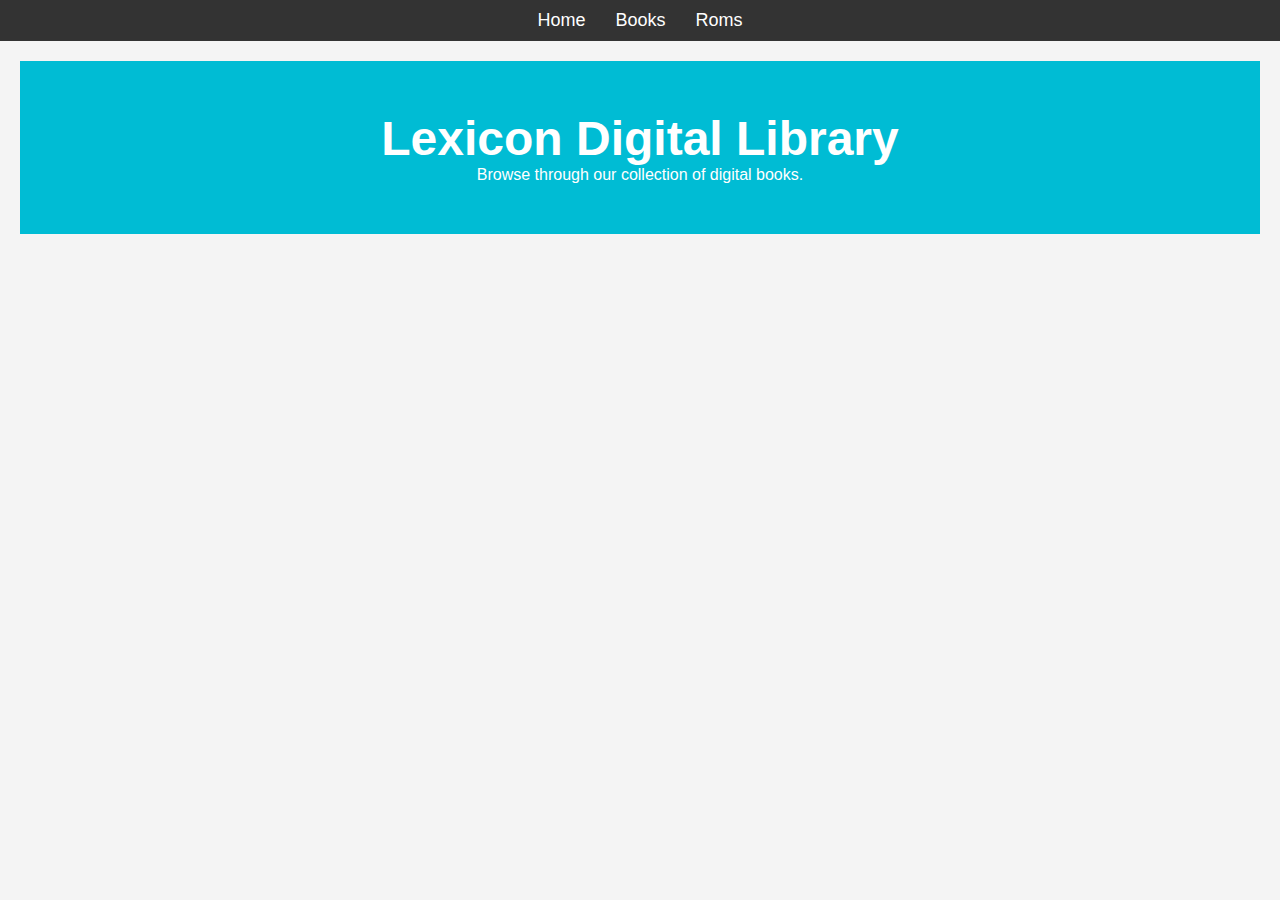
==== index.html @ 8fb90d8d "Add files via upload" ====
<!DOCTYPE html>
<html lang="en">
<head>
  <meta charset="UTF-8">
  <meta name="viewport" content="width=device-width, initial-scale=1.0">
  <title>Lexicon</title>
  <link rel="stylesheet" href="styles.css">
</head>
<body>
  <header>
    <nav>
      <ul>
        <li><a href="index.html">Home</a></li>
        <li><a href="books/books.html">Books</a></li>
        <li><a href="Roms/roms.html">Roms</a></li>
        <!--<li><a href="login.html">Login</a></li>-->
      </ul>
    </nav>
  </header>

  <main>
    <section class="hero">
      <h1>Lexicon Digital Library</h1>
      <p>Browse through our collection of digital books.</p>
    </section>

  </main>

  <script src="script.js"></script>
</body>
</html>
---- styles.css ----
* {
  margin: 0;
  padding: 0;
  box-sizing: border-box;
}

body {
  font-family: Arial, sans-serif;
  background-color: #f4f4f4;
}

header {
  background-color: #333;
  color: white;
  padding: 10px;
}

nav ul {
  list-style: none;
  display: flex;
  justify-content: center;
}

nav ul li {
  margin: 0 15px;
}

nav ul li a {
  color: white;
  text-decoration: none;
  font-size: 18px;
}

main {
  padding: 20px;
}

.hero {
  text-align: center;
  background-color: #00bcd4;
  color: white;
  padding: 50px 0;
}

.hero h1 {
  font-size: 3rem;
}

.hero .cta-button {
  background-color: #ff4081;
  color: white;
  padding: 10px 20px;
  text-decoration: none;
  font-size: 18px;
  border-radius: 5px;
}

.about {
  text-align: center;
  margin-top: 40px;
}


/* Books and Roms List */
.books-list, .roms-list {
  display: flex;
  flex-wrap: wrap;
  justify-content: left;
}

.book, .roms {
  background-color: white;
  padding: 15px;
  margin: 15px;
  width: 250px;
  text-align: center;
  border-radius: 8px;
  box-shadow: 0 2px 10px rgba(0, 0, 0, 0.1);
  transition: transform 0.3s ease, box-shadow 0.3s ease;
}

/* Hover effect for book and rom blocks */
.book:hover, .roms:hover {
  transform: scale(1.05);
  box-shadow: 0 4px 15px rgba(0, 0, 0, 0.2);
}

/* Book and Roms Title Styling */
.book h2, .roms h2 {
  font-size: 1.3rem;
  color: #333;
  margin-bottom: 10px;
}

/* Author and Link Styling */
.book p, .roms p {
  font-size: 1rem;
  color: #666;
}

.book a, .roms a {
  color: #007BFF;
  text-decoration: none;
}

.book a:hover, .roms a:hover {
  text-decoration: underline;
}

/* Roms Styling */
.roms {
  background-color: white;
  padding: 15px;
  margin: 15px;
  width: 250px;
  text-align: center;
  border-radius: 8px;
  box-shadow: 0 2px 10px rgba(0, 0, 0, 0.1);
  transition: transform 0.3s ease, box-shadow 0.3s ease;
}

.roms:hover {
  transform: scale(1.05);
  box-shadow: 0 4px 15px rgba(0, 0, 0, 0.2);
}

/* Cover image styling */
.roms-cover {
  width: 100%;
  height: auto;
  border-radius: 8px;
  margin-bottom: 10px;
}

/* Roms Title Styling */
.roms h2 {
  font-size: 1.3rem;
  color: #333;
  margin-bottom: 10px;
}

.roms p {
  font-size: 1rem;
  color: #666;
}

.roms a {
  color: #007BFF;
  text-decoration: none;
}

.roms a:hover {
  text-decoration: underline;
}
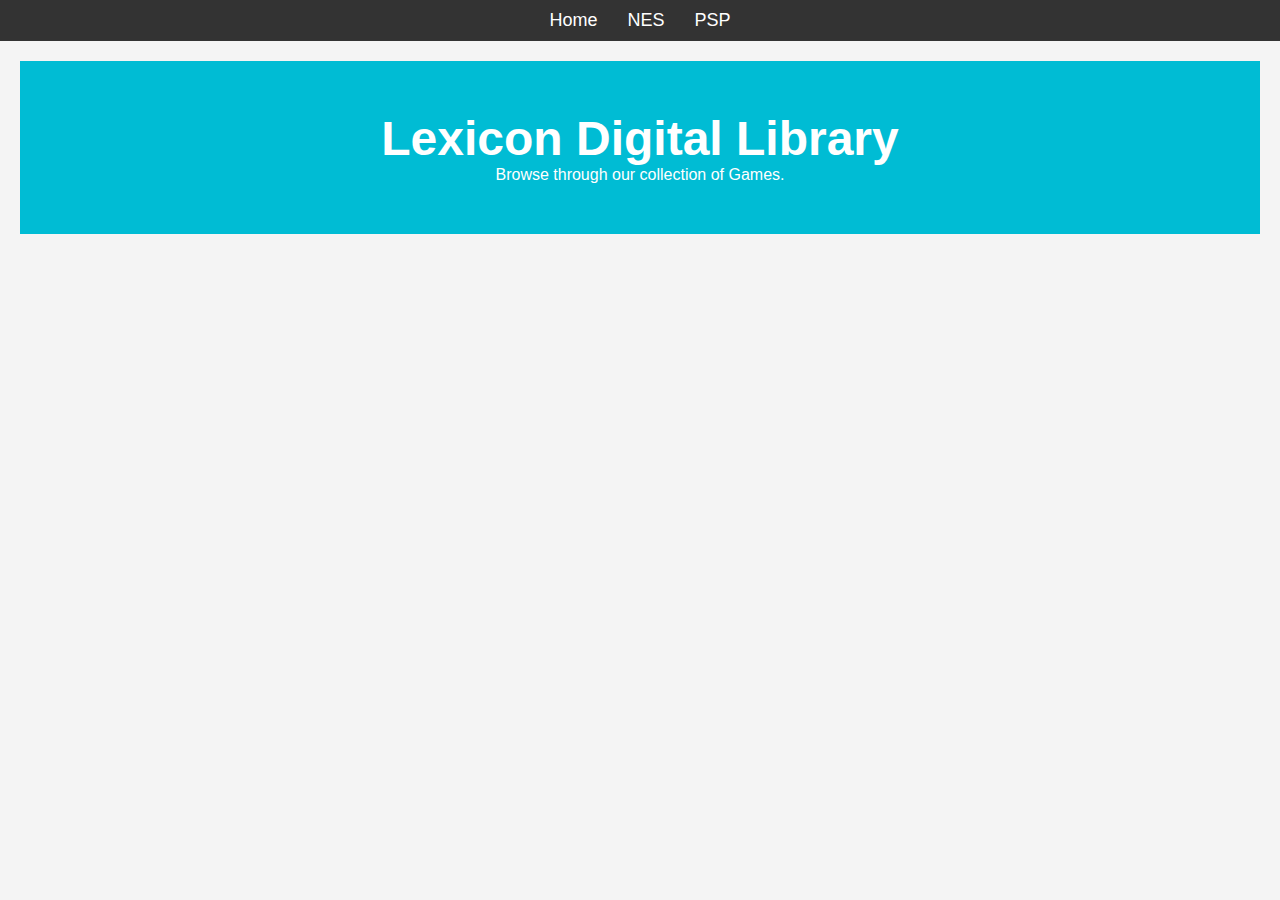
==== commit 1f74edf6: "Update index.html" ====
--- a/index.html
+++ b/index.html
@@ -11,8 +11,8 @@
     <nav>
       <ul>
         <li><a href="index.html">Home</a></li>
-        <li><a href="books/books.html">Books</a></li>
-        <li><a href="Roms/roms.html">Roms</a></li>
+        <li><a href="nes/nes.html">NES</a></li>
+        <li><a href="psp/psp.html">PSP</a></li>
         <!--<li><a href="login.html">Login</a></li>-->
       </ul>
     </nav>
@@ -21,7 +21,7 @@
   <main>
     <section class="hero">
       <h1>Lexicon Digital Library</h1>
-      <p>Browse through our collection of digital books.</p>
+      <p>Browse through our collection of Games.</p>
     </section>
 
   </main>
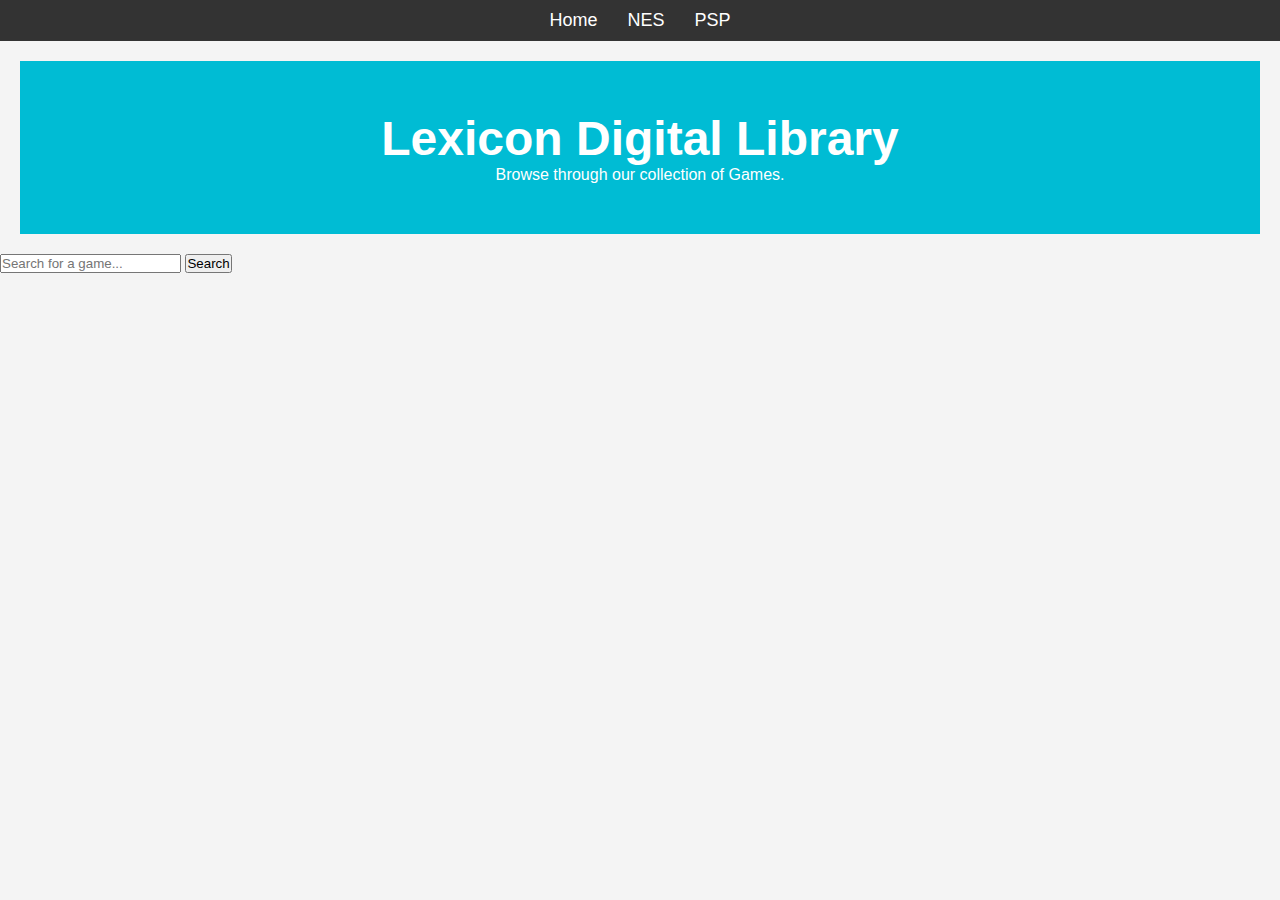
==== commit d7e2e5b4: "Update index.html" ====
--- a/index.html
+++ b/index.html
@@ -26,6 +26,16 @@
 
   </main>
 
+<section class="search-box">
+  <input type="text" id="searchInput" placeholder="Search for a game...">
+  <button onclick="searchGames()">Search</button>
+</section>
+<div id="searchResults"></div>
+
+
   <script src="script.js"></script>
+  <script src="nes/nes.js"></script>
+  <script src="psp/psp.js"></script>
+  
 </body>
 </html>
--- a/styles.css
+++ b/styles.css
@@ -60,15 +60,38 @@
   margin-top: 40px;
 }
 
-
-/* Books and Roms List */
-.books-list, .roms-list {
+.psp-list, .nes-list {
   display: flex;
   flex-wrap: wrap;
   justify-content: left;
 }
 
-.book, .roms {
+.psp:hover, .nes:hover {
+  transform: scale(1.05);
+  box-shadow: 0 4px 15px rgba(0, 0, 0, 0.2);
+}
+
+.psp h2, .nes h2 {
+  font-size: 1.3rem;
+  color: #333;
+  margin-bottom: 10px;
+}
+
+.psp p, .nes p {
+  font-size: 1rem;
+  color: #666;
+}
+
+.psp a, .nes a {
+  color: #007BFF;
+  text-decoration: none;
+}
+
+.psp a:hover, .nes a:hover {
+  text-decoration: underline;
+}
+
+.psp, .nes {
   background-color: white;
   padding: 15px;
   margin: 15px;
@@ -79,76 +102,9 @@
   transition: transform 0.3s ease, box-shadow 0.3s ease;
 }
 
-/* Hover effect for book and rom blocks */
-.book:hover, .roms:hover {
-  transform: scale(1.05);
-  box-shadow: 0 4px 15px rgba(0, 0, 0, 0.2);
-}
-
-/* Book and Roms Title Styling */
-.book h2, .roms h2 {
-  font-size: 1.3rem;
-  color: #333;
-  margin-bottom: 10px;
-}
-
-/* Author and Link Styling */
-.book p, .roms p {
-  font-size: 1rem;
-  color: #666;
-}
-
-.book a, .roms a {
-  color: #007BFF;
-  text-decoration: none;
-}
-
-.book a:hover, .roms a:hover {
-  text-decoration: underline;
-}
-
-/* Roms Styling */
-.roms {
-  background-color: white;
-  padding: 15px;
-  margin: 15px;
-  width: 250px;
-  text-align: center;
-  border-radius: 8px;
-  box-shadow: 0 2px 10px rgba(0, 0, 0, 0.1);
-  transition: transform 0.3s ease, box-shadow 0.3s ease;
-}
-
-.roms:hover {
-  transform: scale(1.05);
-  box-shadow: 0 4px 15px rgba(0, 0, 0, 0.2);
-}
-
-/* Cover image styling */
-.roms-cover {
+.psp-cover, .nes-cover {
   width: 100%;
   height: auto;
   border-radius: 8px;
   margin-bottom: 10px;
 }
-
-/* Roms Title Styling */
-.roms h2 {
-  font-size: 1.3rem;
-  color: #333;
-  margin-bottom: 10px;
-}
-
-.roms p {
-  font-size: 1rem;
-  color: #666;
-}
-
-.roms a {
-  color: #007BFF;
-  text-decoration: none;
-}
-
-.roms a:hover {
-  text-decoration: underline;
-}
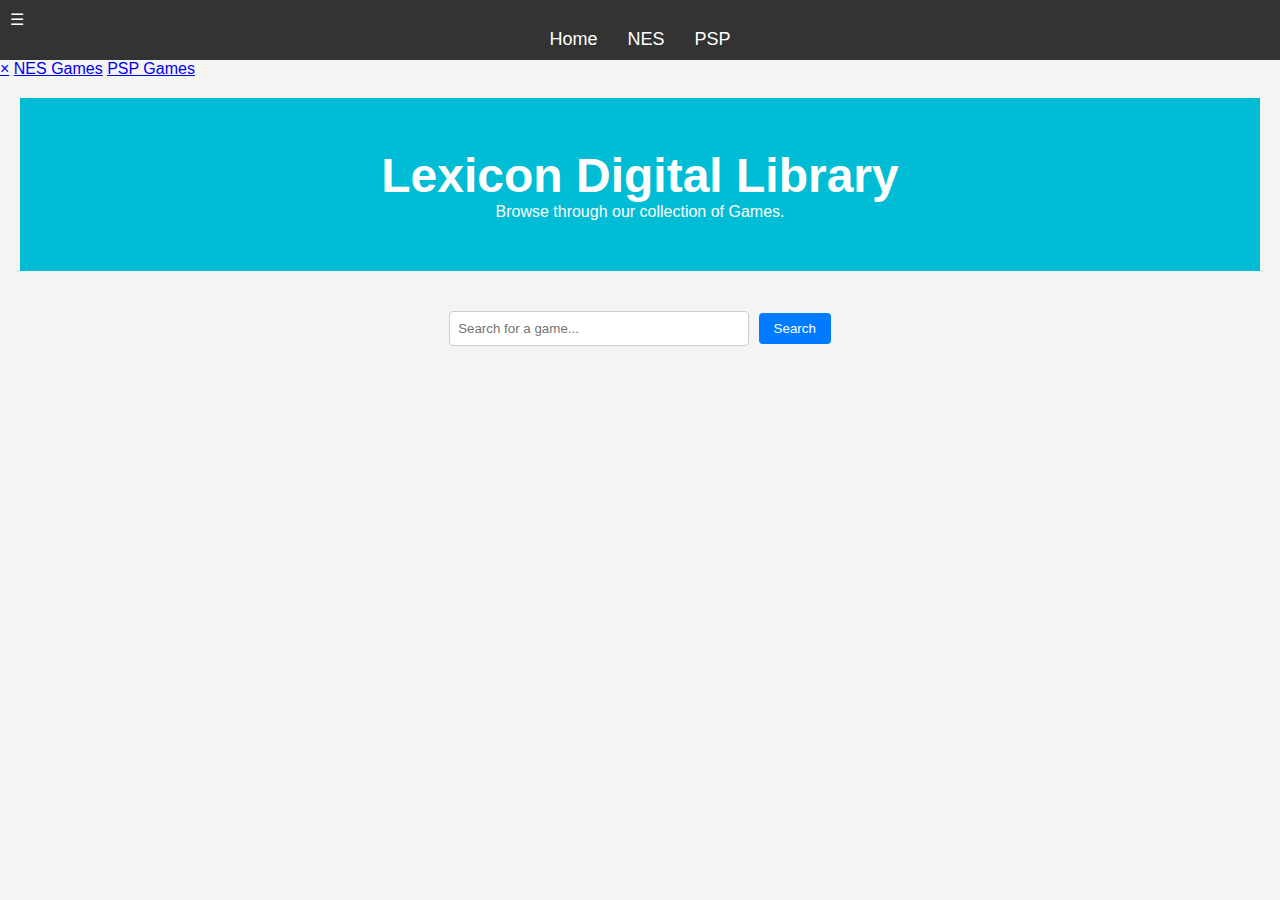
==== commit d5e2c279: "Added hamburger icon for menu" ====
--- a/index.html
+++ b/index.html
@@ -8,6 +8,7 @@
 </head>
 <body>
   <header>
+    <div class="menu-toggle" id="menuToggle">&#9776;</div>
     <nav>
       <ul>
         <li><a href="index.html">Home</a></li>
@@ -17,6 +18,12 @@
       </ul>
     </nav>
   </header>
+
+  <div class="sidebar" id="sidebar">
+     <a href="javascript:void(0)" class="close-btn" id="closeBtn">&times;</a>
+     <a href="nes/nes.html">NES Games</a>
+     <a href="psp/psp.html">PSP Games</a>
+  </div>
 
   <main>
     <section class="hero">
--- a/styles.css
+++ b/styles.css
@@ -108,3 +108,62 @@
   border-radius: 8px;
   margin-bottom: 10px;
 }
+
+.search-box {
+  text-align: center;
+  margin: 20px 0;
+}
+
+.search-box input {
+  padding: 8px;
+  width: 300px;
+  height: 35px;
+  border: 1px solid #ccc;
+  border-radius: 4px;
+}
+
+.search-box button {
+  padding: 8px 15px;
+  margin-left: 5px;
+  background-color: #007BFF;
+  color: white;
+  border: none;
+  cursor: pointer;
+  border-radius: 4px;
+}
+
+.search-box button:hover {
+  background-color: #0056b3;
+}
+
+#searchResults {
+  display: flex;
+  flex-wrap: wrap;
+  justify-content: center;
+  margin-top: 20px;
+
+}
+
+.search-result {
+  background-color: white;
+  padding: 15px;
+  margin: 15px;
+  width: 250px;
+  text-align: center;
+  border-radius: 8px;
+   box-shadow: 0 2px 10px rgba(0, 0, 0, 0.1);
+  transition: transform 0.3s ease, box-shadow 0.3s ease;
+}
+
+.search-result:hover {
+  transform: scale(1.05);
+  box-shadow: 0 4px 15px rgba(0, 0, 0, 0.2);
+}
+
+
+.search-cover {
+  width: 100%;
+  height: auto;
+  border-radius: 8px;
+  margin-bottom: 10px;
+}
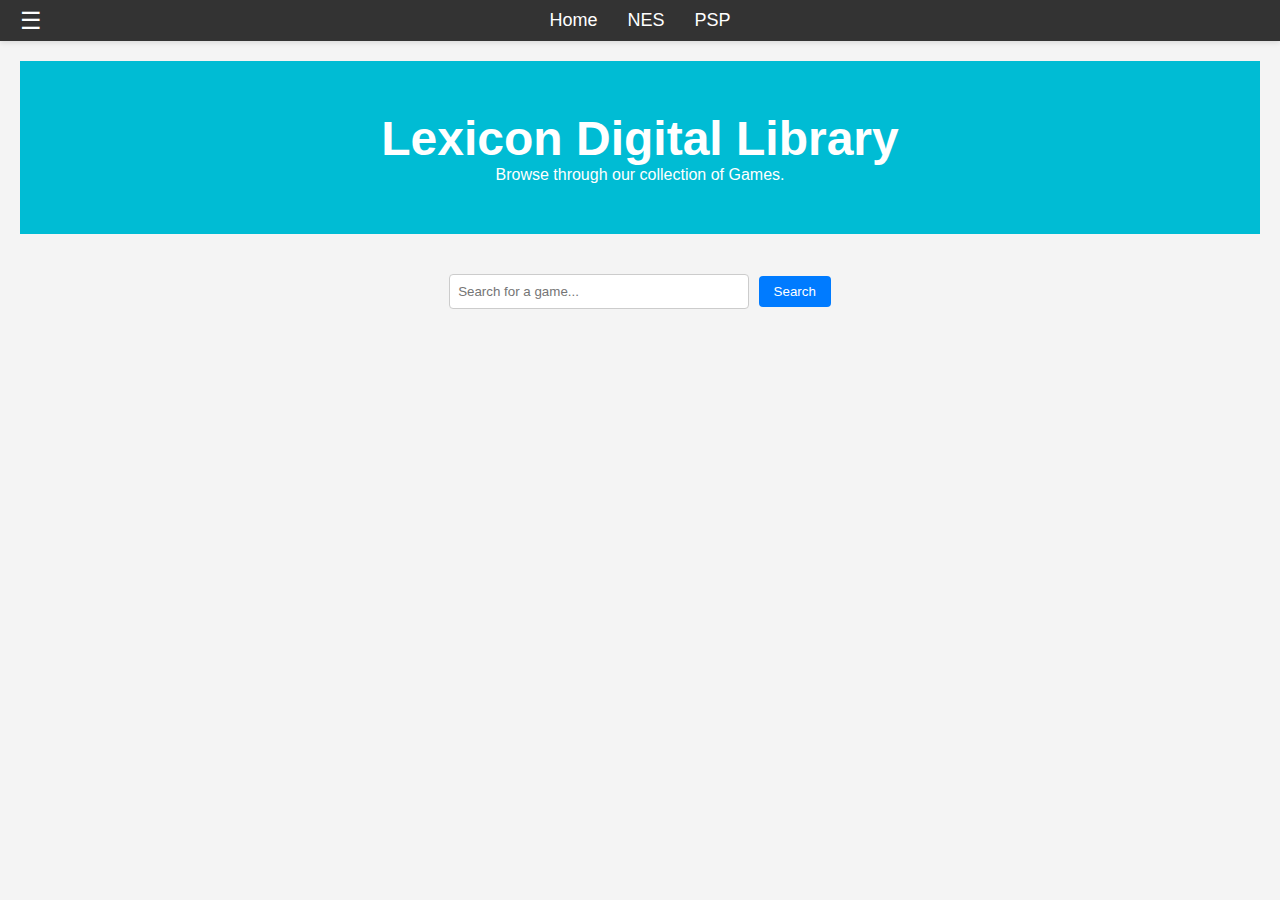
==== commit 031a39cb: "Update index.html" ====
--- a/index.html
+++ b/index.html
@@ -20,7 +20,9 @@
   </header>
 
   <div class="sidebar" id="sidebar">
+     <p id="menu"><b>Menu</b></p>
      <a href="javascript:void(0)" class="close-btn" id="closeBtn">&times;</a>
+     <a href="index.html">Home</a>
      <a href="nes/nes.html">NES Games</a>
      <a href="psp/psp.html">PSP Games</a>
   </div>
--- a/styles.css
+++ b/styles.css
@@ -10,9 +10,14 @@
 }
 
 header {
-  background-color: #333;
-  color: white;
-  padding: 10px;
+  position: relative;
+  z-index: 1000; 
+  display: flex;
+  align-items: center;  
+  justify-content: center;  
+  padding: 10px 20px;  
+  background-color: #333;  
+  box-shadow: 0 2px 5px rgba(0, 0, 0, 0.1);
 }
 
 nav ul {
@@ -40,6 +45,7 @@
   background-color: #00bcd4;
   color: white;
   padding: 50px 0;
+  z-index: 100;
 }
 
 .hero h1 {
@@ -167,3 +173,55 @@
   border-radius: 8px;
   margin-bottom: 10px;
 }
+
+.sidebar {
+  height: 100%;
+  width: 0; 
+  position: fixed;
+  top: 0;
+  left: 0;
+  background-color: #333;
+  overflow-x: hidden;
+  transition: 0.3s;
+  padding-top: 60px;
+  z-index: 1000;
+}
+
+.sidebar a {
+  padding: 15px 25px;
+  text-decoration: none;
+  font-size: 1.2rem;
+  color: #f1f1f1;
+  display: block;
+  transition: 0.3s;
+}
+
+.sidebar a:hover {
+  background-color: #575757;
+}
+
+.sidebar .close-btn {
+  position: absolute;
+  top: 0px;
+  right: 20px;
+  font-size: 2rem;
+  color: #fff;
+  cursor: pointer;
+  z-index: 1000;
+}
+
+.menu-toggle {
+  font-size: 1.5rem;
+  cursor: pointer;
+  color: #fff;
+  position: absolute;
+  top: 50%;  
+  left: 20px;  
+  transform: translateY(-50%);  
+  z-index: 1100;  
+}
+
+body.menu-open {
+  margin-left: 250px;
+  transition: margin-left 0.3s ease;
+}
